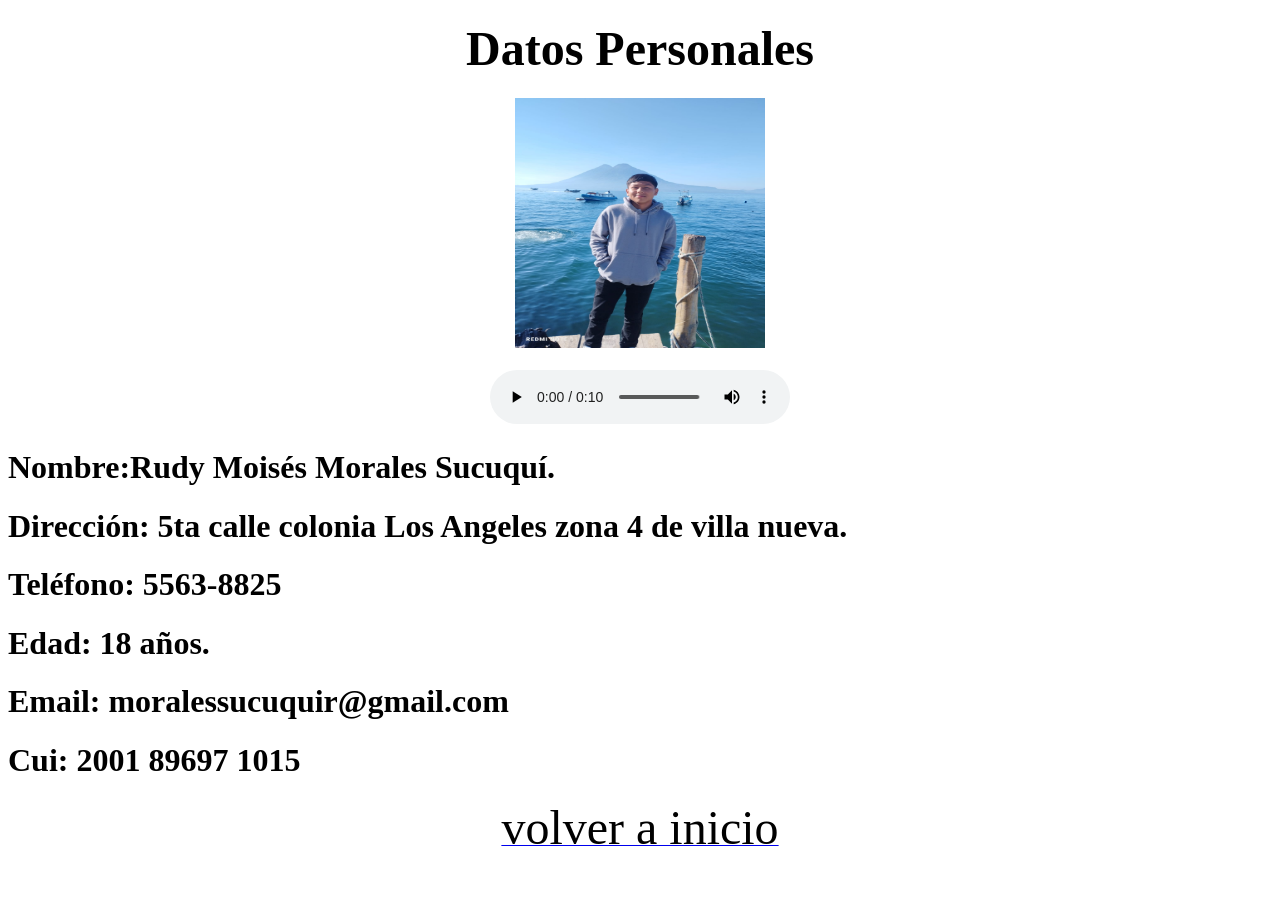
==== datospersonales.html @ 87fe77c5 "actualizacion de codigo" ====
<!DOCTYPE html>
<html lang="en">
<head>
    <meta charset="UTF-8">
    <meta name="viewport" content="width=device-width, initial-scale=1.0">
    <title>Document</title>
    <link rel="stylesheet"href="css/estilos.css">
</head>
<body>
      <center><h1><font size="20">Datos Personales</font></h1>
         <img src="imagenes/WhatsApp Image 2026-03-11 at 12.16.45 AM.jpeg" height="250" width="250"><br><br>
         <audio src="sonidos/alexzavesa-light-technology-logo-short-version-493785.mp3"  height="400" width="400" controls><br>
         </center>
         <h1>Nombre:Rudy Moisés Morales Sucuquí.</h1>
          <h1>Dirección: 5ta calle colonia Los Angeles zona 4 de villa nueva.</h1>
          <h1>Teléfono: 5563-8825</h1>
           <h1>Edad: 18 años.</h1>
            <h1>Email: moralessucuquir@gmail.com</h1>
            <h1>Cui: 2001 89697 1015</h1>
            <center>
        <a href="index.html"><font color="black" size="10">volver a inicio</font></a><br>
       </center> 
</body>
</html>
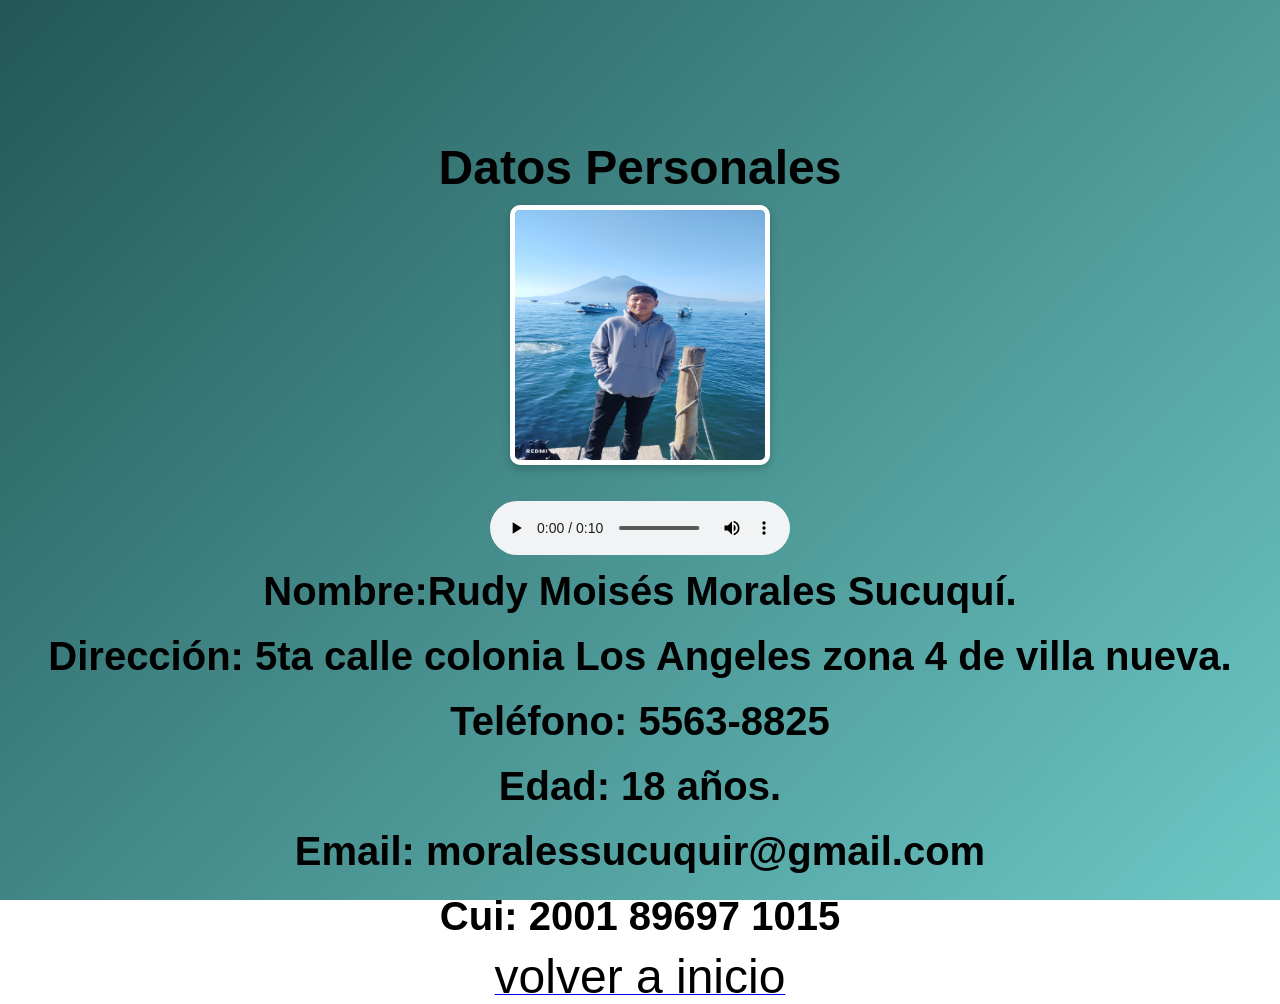
==== commit 0ce2f8e4: "realice cambios en datos personales" ====
--- a/datospersonales.html
+++ b/datospersonales.html
@@ -4,7 +4,7 @@
     <meta charset="UTF-8">
     <meta name="viewport" content="width=device-width, initial-scale=1.0">
     <title>Document</title>
-    <link rel="stylesheet"href="css/estilos.css">
+    <link rel="stylesheet"href="estilos.css">
 </head>
 <body>
       <center><h1><font size="20">Datos Personales</font></h1>
--- a/estilos.css
+++ b/estilos.css
@@ -0,0 +1,77 @@
+/* 1. CONFIGURACIÓN DEL CUERPO */
+body {
+    background: linear-gradient(135deg, #225757 0%, #6cc8c6 100%);
+    background-attachment: fixed;
+    margin: 0;
+    padding-top: 130px; 
+    font-family: 'Segoe UI', sans-serif;
+}
+
+/* 2. BARRA DE NAVEGACIÓN */
+.navbar {
+    position: fixed;
+    top: 0;
+    width: 100%;
+    z-index: 1000;
+    background-color: #399a99;
+    box-shadow: 0 4px 12px rgba(0,0,0,0.2);
+    padding: 15px 0;
+}
+
+.navbar ul {
+    list-style-type: none;
+    padding: 0;
+    margin: 0;
+    display: flex; 
+    justify-content: center;
+    gap: 40px; 
+}
+
+.navbar li a {
+    display: block;
+    text-align: center;
+    font-weight: bold;
+    padding: 25px 20px;
+    font-size: 22px;
+    transition: all 0.3s;
+    text-decoration: none !important;
+    color: black !important;
+}
+
+/* EFECTO TIPO PESTAÑA */
+.navbar li a:hover {
+    background-color: rgba(255,255,255,0.15);
+    color: black !important;
+    border-bottom: 4px solid white;
+}
+
+/* 3. TÍTULO */
+h1 {
+    text-align: center;
+    color: #000000;
+    margin-top: 0; 
+    padding-top: 10px; 
+    margin-bottom: 10px;
+    font-size: 2.5rem;
+}
+
+/* 4. FOTO */
+img {
+    display: block;
+    margin: 0 auto;
+    max-width: 250px;
+    border: 5px solid white;
+    border-radius: 10px;
+    box-shadow: 0 4px 10px rgba(0,0,0,0.2);
+    margin-top: 0; 
+}
+
+/* 5. FORZAR COLOR NEGRO EN TODOS LOS LINKS */
+.navbar a,
+.navbar a:link,
+.navbar a:visited,
+.navbar a:hover,
+.navbar a:active {
+    color: black !important;
+    text-decoration: none !important;
+}
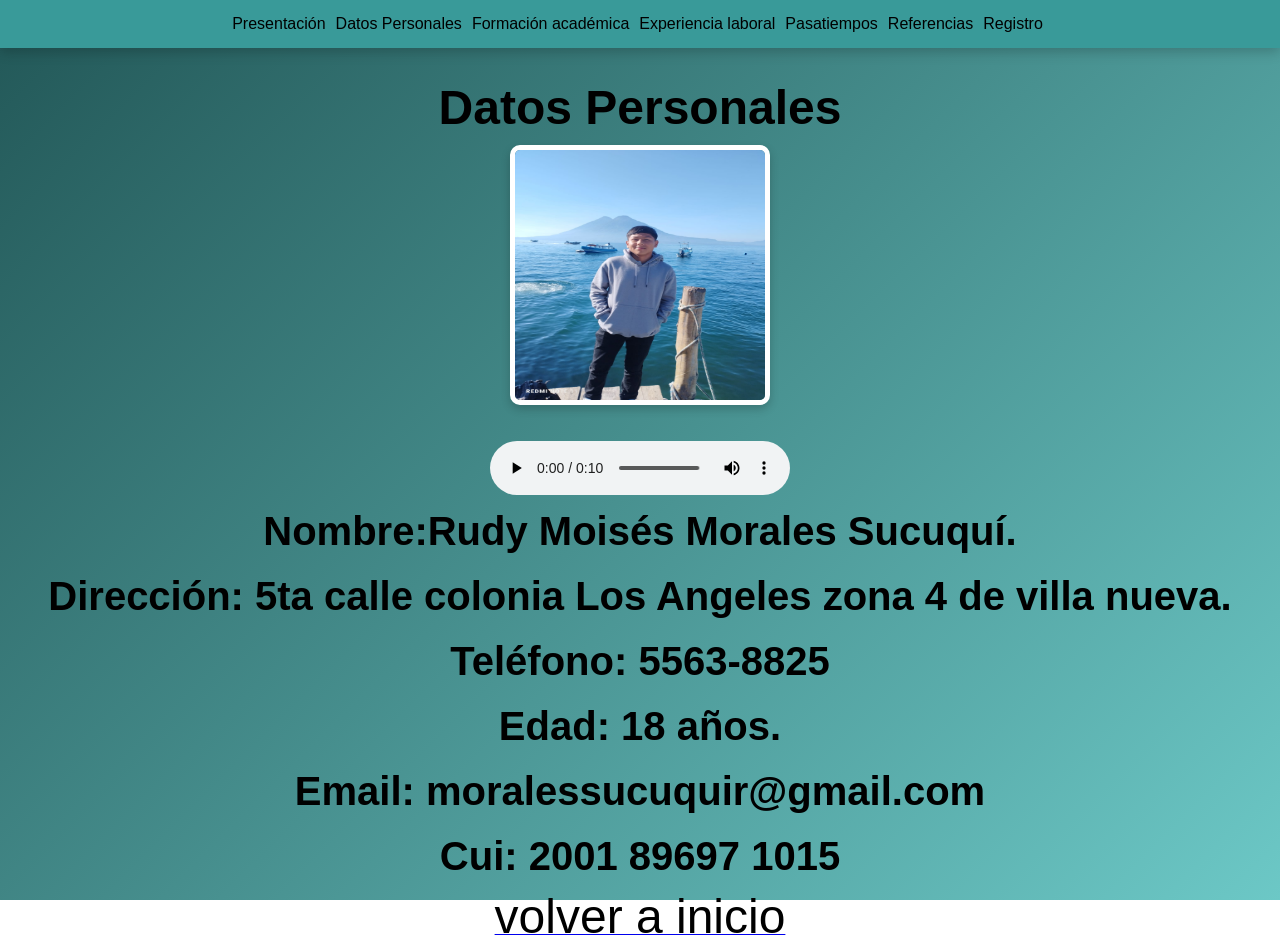
==== commit bde0b852: "cambios" ====
--- a/datospersonales.html
+++ b/datospersonales.html
@@ -7,6 +7,17 @@
     <link rel="stylesheet"href="estilos.css">
 </head>
 <body>
+    <nav class="navbar">
+        <ul>
+        <a href="presentacion.html">Presentación</a><br>
+         <a href="datospersonales.html">Datos Personales</a><br>
+          <a href="formacionacademica.html">Formación académica</a><br>
+           <a href="experiencialaboral.html">Experiencia laboral</a><br>
+            <a href="pasatiempos.html">Pasatiempos</a><br>
+             <a href="referencias.html">Referencias</a><br>
+              <a href="registro.html">Registro</a><br>
+        </ul>
+            </nav>
       <center><h1><font size="20">Datos Personales</font></h1>
          <img src="imagenes/WhatsApp Image 2026-03-11 at 12.16.45 AM.jpeg" height="250" width="250"><br><br>
          <audio src="sonidos/alexzavesa-light-technology-logo-short-version-493785.mp3"  height="400" width="400" controls><br>
--- a/estilos.css
+++ b/estilos.css
@@ -74,4 +74,109 @@
 .navbar a:active {
     color: black !important;
     text-decoration: none !important;
+}
+/* 1. CONFIGURACIÓN DEL CUERPO */
+body {
+    background: linear-gradient(135deg, #225757 0%, #6cc8c6 100%);
+    background-attachment: fixed;
+    margin: 0;
+    padding-top: 70px;
+    font-family: 'Segoe UI', sans-serif;
+}
+
+/* 2. BARRA DE NAVEGACIÓN */
+.navbar {
+    position: fixed;
+    top: 0;
+    width: 100%;
+    z-index: 1000;
+    background-color: #399a99;
+    box-shadow: 0 4px 12px rgba(0,0,0,0.2);
+    padding: 15px 0;
+}
+
+.navbar ul {
+    list-style-type: none;
+    padding: 0;
+    margin: 0;
+    display: flex;
+    justify-content: center;
+    flex-wrap: wrap;
+    gap: 5px;
+}
+
+.navbar li a {
+    display: block;
+    text-align: center;
+    font-weight: bold;
+    padding: 15px 15px;
+    font-size: 16px;
+    transition: all 0.3s;
+    text-decoration: none !important;
+    color: black !important;
+}
+
+/* EFECTO TIPO PESTAÑA */
+.navbar li a:hover {
+    background-color: rgba(255,255,255,0.15);
+    color: black !important;
+    border-bottom: 4px solid white;
+}
+
+/* 3. TÍTULO */
+h1 {
+    text-align: center;
+    color: #000000;
+    margin-top: 0;
+    padding-top: 10px;
+    margin-bottom: 10px;
+    font-size: 2.5rem;
+}
+
+/* 4. FOTO */
+img {
+    display: block;
+    margin: 0 auto;
+    max-width: 250px;
+    border: 5px solid white;
+    border-radius: 10px;
+    box-shadow: 0 4px 10px rgba(0,0,0,0.2);
+    margin-top: 0;
+}
+
+/* 5. FORZAR COLOR NEGRO EN TODOS LOS LINKS */
+.navbar a,
+.navbar a:link,
+.navbar a:visited,
+.navbar a:hover,
+.navbar a:active {
+    color: black !important;
+    text-decoration: none !important;
+}
+
+/* 6. RESPONSIVE */
+@media (max-width: 768px) {
+    .navbar ul {
+        gap: 0;
+    }
+
+    .navbar li a {
+        font-size: 13px;
+        padding: 10px 8px;
+    }
+
+    body {
+        padding-top: 100px;
+    }
+}
+
+@media (max-width: 480px) {
+    .navbar li a {
+        font-size: 11px;
+        padding: 8px 6px;
+    }
+
+    body {
+        padding-top: 110px;
+    }
 }
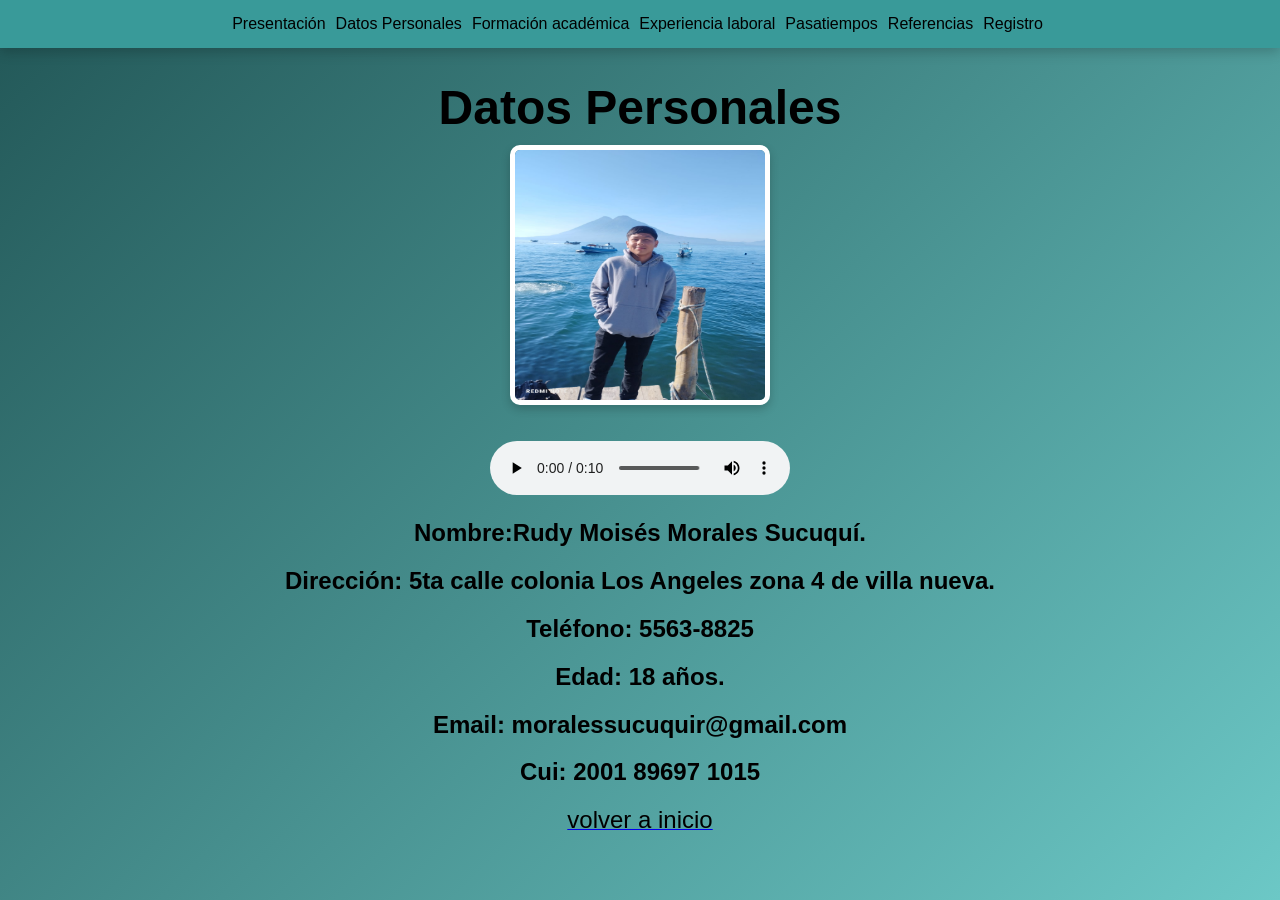
==== commit 5c999094: "cambios" ====
--- a/datospersonales.html
+++ b/datospersonales.html
@@ -22,14 +22,16 @@
          <img src="imagenes/WhatsApp Image 2026-03-11 at 12.16.45 AM.jpeg" height="250" width="250"><br><br>
          <audio src="sonidos/alexzavesa-light-technology-logo-short-version-493785.mp3"  height="400" width="400" controls><br>
          </center>
-         <h1>Nombre:Rudy Moisés Morales Sucuquí.</h1>
-          <h1>Dirección: 5ta calle colonia Los Angeles zona 4 de villa nueva.</h1>
-          <h1>Teléfono: 5563-8825</h1>
-           <h1>Edad: 18 años.</h1>
-            <h1>Email: moralessucuquir@gmail.com</h1>
-            <h1>Cui: 2001 89697 1015</h1>
+         <center>
+            <h2>Nombre:Rudy Moisés Morales Sucuquí.</h2>
+          <h2>Dirección: 5ta calle colonia Los Angeles zona 4 de villa nueva.</h2>
+          <h2>Teléfono: 5563-8825</h2>
+           <h2>Edad: 18 años.</h2>
+            <h2>Email: moralessucuquir@gmail.com</h2>
+            <h2>Cui: 2001 89697 1015</h2>
+         </center>
             <center>
-        <a href="index.html"><font color="black" size="10">volver a inicio</font></a><br>
+        <a href="index.html"><font color="black" size="5">volver a inicio</font></a><br>
        </center> 
 </body>
 </html>
--- a/estilos.css
+++ b/estilos.css
@@ -101,7 +101,6 @@
     margin: 0;
     display: flex;
     justify-content: center;
-    flex-wrap: wrap;
     gap: 5px;
 }
 
@@ -157,12 +156,12 @@
 /* 6. RESPONSIVE */
 @media (max-width: 768px) {
     .navbar ul {
-        gap: 0;
+        gap: 2px;
     }
 
     .navbar li a {
         font-size: 13px;
-        padding: 10px 8px;
+        padding: 10px 12px;
     }
 
     body {
@@ -173,10 +172,11 @@
 @media (max-width: 480px) {
     .navbar li a {
         font-size: 11px;
-        padding: 8px 6px;
+        padding: 8px 10px;
     }
 
     body {
         padding-top: 110px;
     }
-}+}
+```
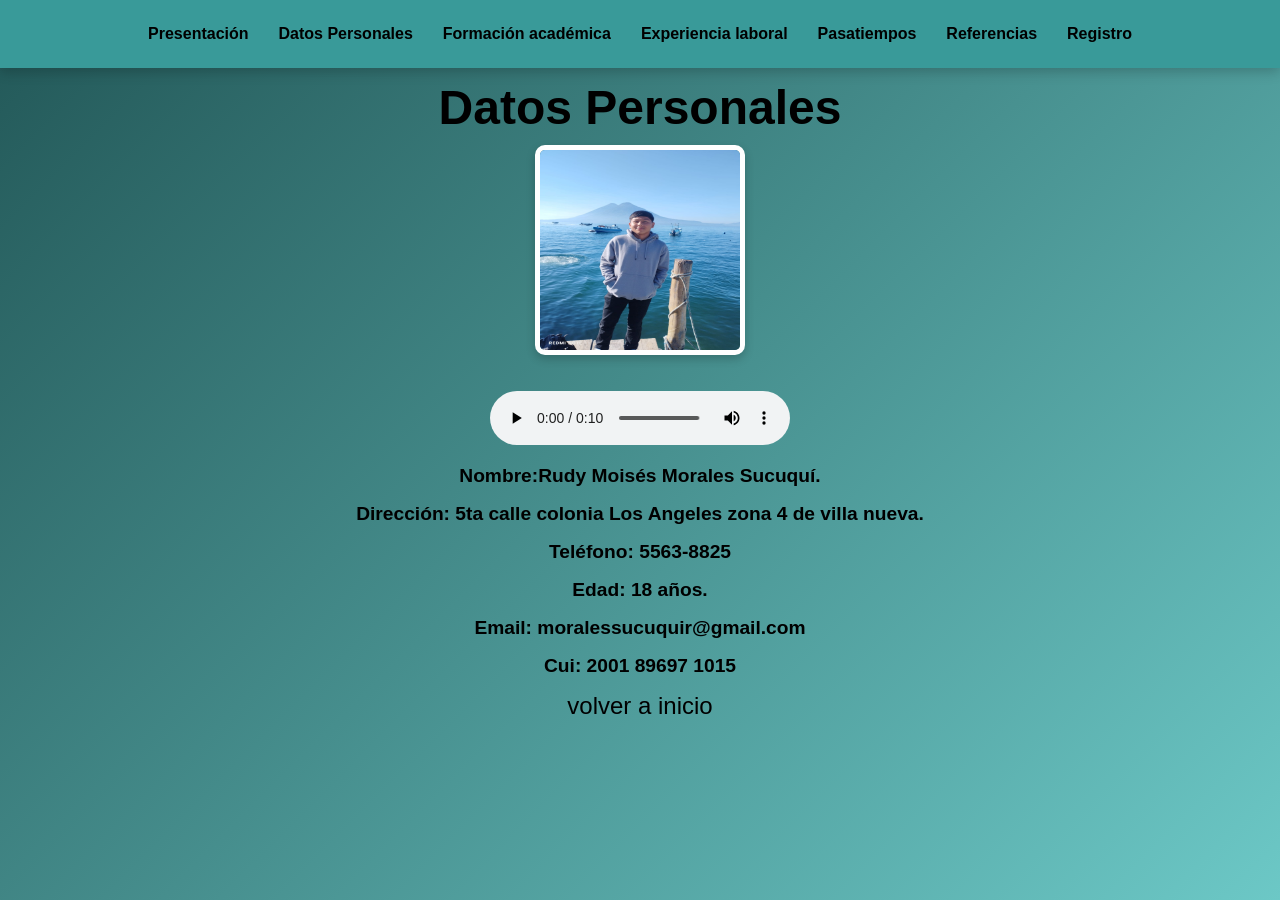
==== commit 175935a0: "cambie" ====
--- a/datospersonales.html
+++ b/datospersonales.html
@@ -19,7 +19,7 @@
         </ul>
             </nav>
       <center><h1><font size="20">Datos Personales</font></h1>
-         <img src="imagenes/WhatsApp Image 2026-03-11 at 12.16.45 AM.jpeg" height="250" width="250"><br><br>
+         <img src="imagenes/WhatsApp Image 2026-03-11 at 12.16.45 AM.jpeg" height="200" width="200"><br><br>
          <audio src="sonidos/alexzavesa-light-technology-logo-short-version-493785.mp3"  height="400" width="400" controls><br>
          </center>
          <center>
--- a/estilos.css
+++ b/estilos.css
@@ -92,7 +92,7 @@
     z-index: 1000;
     background-color: #399a99;
     box-shadow: 0 4px 12px rgba(0,0,0,0.2);
-    padding: 15px 0;
+    padding: 10px 0;
 }
 
 .navbar ul {
@@ -101,25 +101,27 @@
     margin: 0;
     display: flex;
     justify-content: center;
-    gap: 5px;
+    flex-wrap: nowrap;
+    gap: 0;
 }
 
-.navbar li a {
-    display: block;
+.navbar a {
+    display: inline-block;
     text-align: center;
     font-weight: bold;
-    padding: 15px 15px;
-    font-size: 16px;
+    padding: 8px 4px;
+    font-size: 10px;
     transition: all 0.3s;
     text-decoration: none !important;
     color: black !important;
+    white-space: nowrap;
 }
 
 /* EFECTO TIPO PESTAÑA */
-.navbar li a:hover {
+.navbar a:hover {
     background-color: rgba(255,255,255,0.15);
     color: black !important;
-    border-bottom: 4px solid white;
+    border-bottom: 3px solid white;
 }
 
 /* 3. TÍTULO */
@@ -129,10 +131,22 @@
     margin-top: 0;
     padding-top: 10px;
     margin-bottom: 10px;
-    font-size: 2.5rem;
+    font-size: 1.8rem;
 }
 
-/* 4. FOTO */
+h2 {
+    font-size: 1.2rem;
+    text-align: center;
+}
+
+/* 4. PÁRRAFOS */
+p {
+    font-size: 16px;
+    line-height: 1.6;
+    padding: 0 15px;
+}
+
+/* 5. FOTO */
 img {
     display: block;
     margin: 0 auto;
@@ -143,7 +157,12 @@
     margin-top: 0;
 }
 
-/* 5. FORZAR COLOR NEGRO EN TODOS LOS LINKS */
+/* 6. LINKS */
+a {
+    color: black;
+    text-decoration: none;
+}
+
 .navbar a,
 .navbar a:link,
 .navbar a:visited,
@@ -153,30 +172,26 @@
     text-decoration: none !important;
 }
 
-/* 6. RESPONSIVE */
-@media (max-width: 768px) {
-    .navbar ul {
-        gap: 2px;
-    }
-
-    .navbar li a {
-        font-size: 13px;
-        padding: 10px 12px;
+/* 7. TAMAÑO FUENTE EN PC */
+@media (min-width: 769px) {
+    .navbar a {
+        font-size: 16px;
+        padding: 15px 15px;
     }
 
     body {
-        padding-top: 100px;
+        padding-top: 70px;
     }
 }
 
-@media (max-width: 480px) {
-    .navbar li a {
-        font-size: 11px;
-        padding: 8px 10px;
+/* 8. RESPONSIVE MÓVIL */
+@media (max-width: 768px) {
+    .navbar a {
+        font-size: 10px;
+        padding: 8px 4px;
     }
 
     body {
-        padding-top: 110px;
+        padding-top: 50px;
     }
-}
-```+}
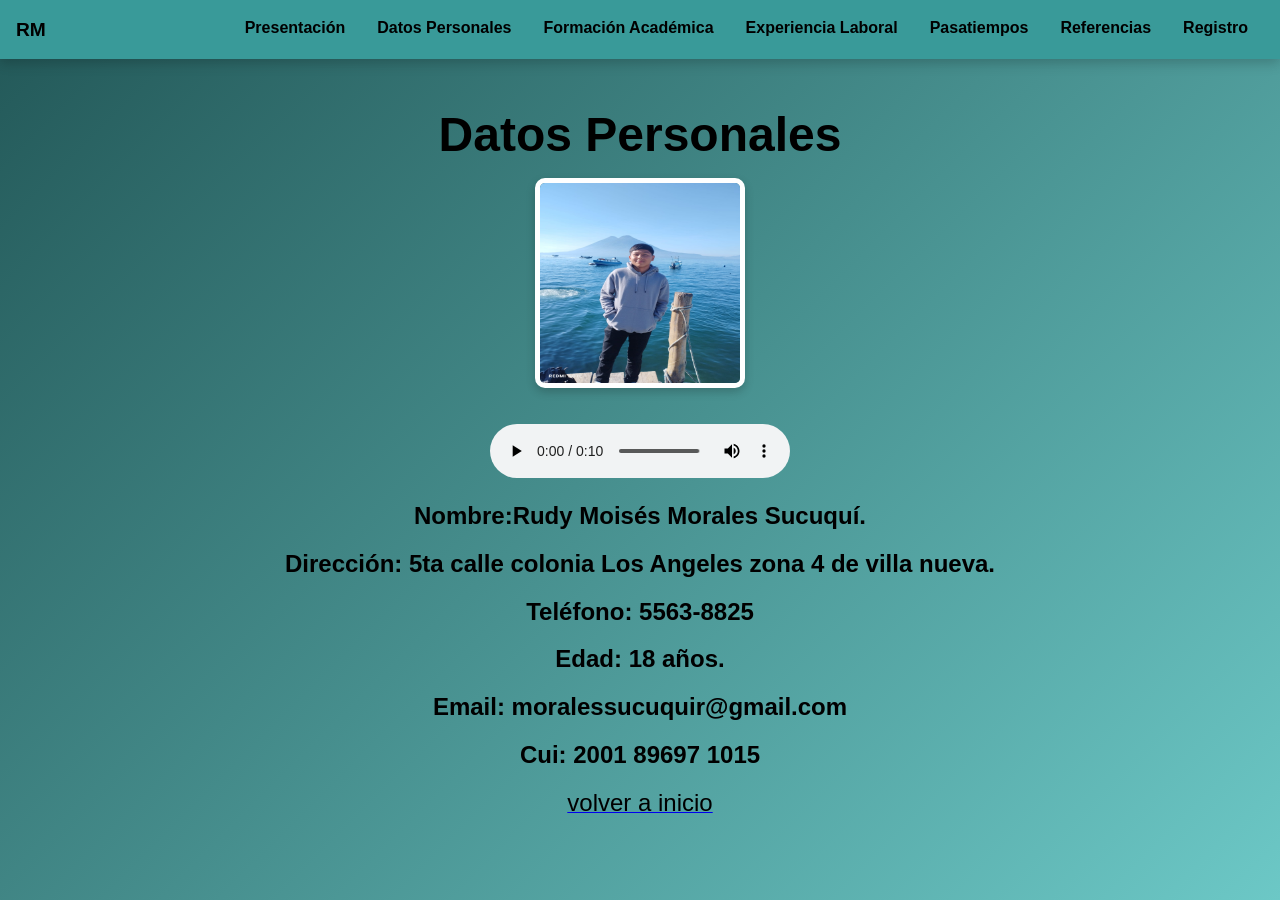
==== commit bbd21c1a: "cambios" ====
--- a/datospersonales.html
+++ b/datospersonales.html
@@ -1,23 +1,41 @@
 <!DOCTYPE html>
-<html lang="en">
+<html lang="es">
 <head>
-    <meta charset="UTF-8">
-    <meta name="viewport" content="width=device-width, initial-scale=1.0">
-    <title>Document</title>
-    <link rel="stylesheet"href="estilos.css">
+  <link rel="stylesheet" href="estilos.css">
+  <meta charset="UTF-8">
+  <meta name="viewport" content="width=device-width, initial-scale=1.0">
+  <title>Mi CV - Rudy Morales</title>
 </head>
 <body>
-    <nav class="navbar">
-        <ul>
-        <a href="presentacion.html">Presentación</a><br>
-         <a href="datospersonales.html">Datos Personales</a><br>
-          <a href="formacionacademica.html">Formación académica</a><br>
-           <a href="experiencialaboral.html">Experiencia laboral</a><br>
-            <a href="pasatiempos.html">Pasatiempos</a><br>
-             <a href="referencias.html">Referencias</a><br>
-              <a href="registro.html">Registro</a><br>
-        </ul>
-            </nav>
+
+  <!-- Checkbox motor del menú hamburguesa -->
+  <input type="checkbox" id="menu-toggle">
+
+  <!-- Panel lateral solo para celular -->
+  <ul class="menu-panel">
+    <li><a href="presentacion.html">Presentación</a></li>
+    <li><a href="datospersonales.html">Datos Personales</a></li>
+    <li><a href="formacionacademica.html">Formación Académica</a></li>
+    <li><a href="experiencialaboral.html">Experiencia Laboral</a></li>
+    <li><a href="pasatiempos.html">Pasatiempos</a></li>
+    <li><a href="referencias.html">Referencias</a></li>
+    <li><a href="registro.html">Registro</a></li>
+  </ul>
+
+  <!-- NAVBAR -->
+  <nav class="navbar">
+    <span class="marca">RM</span>
+    <label class="menu-btn" for="menu-toggle">☰</label>
+    <ul class="menu-escritorio">
+      <li><a href="presentacion.html">Presentación</a></li>
+      <li><a href="datospersonales.html">Datos Personales</a></li>
+      <li><a href="formacionacademica.html">Formación Académica</a></li>
+      <li><a href="experiencialaboral.html">Experiencia Laboral</a></li>
+      <li><a href="pasatiempos.html">Pasatiempos</a></li>
+      <li><a href="referencias.html">Referencias</a></li>
+      <li><a href="registro.html">Registro</a></li>
+    </ul>
+  </nav>
       <center><h1><font size="20">Datos Personales</font></h1>
          <img src="imagenes/WhatsApp Image 2026-03-11 at 12.16.45 AM.jpeg" height="200" width="200"><br><br>
          <audio src="sonidos/alexzavesa-light-technology-logo-short-version-493785.mp3"  height="400" width="400" controls><br>
--- a/estilos.css
+++ b/estilos.css
@@ -1,197 +1,146 @@
-/* 1. CONFIGURACIÓN DEL CUERPO */
-body {
-    background: linear-gradient(135deg, #225757 0%, #6cc8c6 100%);
-    background-attachment: fixed;
-    margin: 0;
-    padding-top: 130px; 
-    font-family: 'Segoe UI', sans-serif;
+/* Motor del menú hamburguesa - siempre oculto */
+#menu-toggle {
+  display: none;
 }
 
-/* 2. BARRA DE NAVEGACIÓN */
-.navbar {
-    position: fixed;
-    top: 0;
-    width: 100%;
-    z-index: 1000;
-    background-color: #399a99;
-    box-shadow: 0 4px 12px rgba(0,0,0,0.2);
-    padding: 15px 0;
+/* Botón hamburguesa - oculto en escritorio */
+.menu-btn {
+  display: none;
+  cursor: pointer;
+  font-size: 1.8rem;
+  color: black;
+  padding: 0.5rem 1rem;
+  user-select: none;
 }
 
-.navbar ul {
-    list-style-type: none;
-    padding: 0;
-    margin: 0;
-    display: flex; 
-    justify-content: center;
-    gap: 40px; 
+/* Panel lateral - oculto por defecto */
+.menu-panel {
+  display: none;
+  list-style: none;
+  flex-direction: column;
+  width: 260px;
+  background-color: #399a99;
+  position: fixed;
+  top: 0;
+  left: 0;
+  height: 100vh;
+  z-index: 999;
+  padding-top: 3rem;
+  box-shadow: 4px 0 15px rgba(0,0,0,0.3);
+  margin: 0;
+  padding-left: 0;
 }
 
-.navbar li a {
-    display: block;
-    text-align: center;
-    font-weight: bold;
-    padding: 25px 20px;
-    font-size: 22px;
-    transition: all 0.3s;
-    text-decoration: none !important;
-    color: black !important;
+/* Mostrar panel cuando checkbox está marcado */
+#menu-toggle:checked ~ .menu-panel {
+  display: flex;
 }
 
-/* EFECTO TIPO PESTAÑA */
-.navbar li a:hover {
-    background-color: rgba(255,255,255,0.15);
-    color: black !important;
-    border-bottom: 4px solid white;
+/* Links del panel lateral */
+.menu-panel li a {
+  display: block;
+  color: black;
+  text-decoration: none;
+  padding: 1rem 1.5rem;
+  border-bottom: 1px solid rgba(0,0,0,0.1);
+  font-size: 1rem;
+  font-weight: bold;
+  transition: background-color 0.2s;
 }
 
-/* 3. TÍTULO */
-h1 {
-    text-align: center;
-    color: #000000;
-    margin-top: 0; 
-    padding-top: 10px; 
-    margin-bottom: 10px;
-    font-size: 2.5rem;
+.menu-panel li a:hover {
+  background-color: rgba(255,255,255,0.2);
 }
 
-/* 4. FOTO */
-img {
-    display: block;
-    margin: 0 auto;
-    max-width: 250px;
-    border: 5px solid white;
-    border-radius: 10px;
-    box-shadow: 0 4px 10px rgba(0,0,0,0.2);
-    margin-top: 0; 
+/* BODY */
+body {
+  background: linear-gradient(135deg, #225757 0%, #6cc8c6 100%);
+  background-attachment: fixed;
+  margin: 0;
+  padding-top: 80px;
+  font-family: 'Segoe UI', sans-serif;
 }
 
-/* 5. FORZAR COLOR NEGRO EN TODOS LOS LINKS */
-.navbar a,
-.navbar a:link,
-.navbar a:visited,
-.navbar a:hover,
-.navbar a:active {
-    color: black !important;
-    text-decoration: none !important;
-}
-/* 1. CONFIGURACIÓN DEL CUERPO */
-body {
-    background: linear-gradient(135deg, #225757 0%, #6cc8c6 100%);
-    background-attachment: fixed;
-    margin: 0;
-    padding-top: 70px;
-    font-family: 'Segoe UI', sans-serif;
+/* NAVBAR */
+.navbar {
+  position: fixed;
+  top: 0;
+  width: 100%;
+  z-index: 1000;
+  background-color: #399a99;
+  box-shadow: 0 4px 12px rgba(0,0,0,0.2);
+  padding: 0 1rem;
+  display: flex;
+  align-items: center;
+  justify-content: space-between;
+  box-sizing: border-box;
 }
 
-/* 2. BARRA DE NAVEGACIÓN */
-.navbar {
-    position: fixed;
-    top: 0;
-    width: 100%;
-    z-index: 1000;
-    background-color: #399a99;
-    box-shadow: 0 4px 12px rgba(0,0,0,0.2);
-    padding: 10px 0;
+.marca {
+  font-weight: 700;
+  font-size: 1.2rem;
+  color: black;
+  padding: 1rem 0;
 }
 
-.navbar ul {
-    list-style-type: none;
-    padding: 0;
-    margin: 0;
-    display: flex;
-    justify-content: center;
-    flex-wrap: nowrap;
-    gap: 0;
+/* Menú escritorio */
+.menu-escritorio {
+  list-style: none;
+  display: flex;
+  flex-wrap: wrap;
+  gap: 0;
+  margin: 0;
+  padding: 0;
 }
 
-.navbar a {
-    display: inline-block;
-    text-align: center;
-    font-weight: bold;
-    padding: 8px 4px;
-    font-size: 10px;
-    transition: all 0.3s;
-    text-decoration: none !important;
-    color: black !important;
-    white-space: nowrap;
+.menu-escritorio li a {
+  display: block;
+  font-weight: bold;
+  padding: 1.2rem 1rem;
+  font-size: 1rem;
+  text-decoration: none;
+  color: black;
+  transition: all 0.3s;
+  border-bottom: 3px solid transparent;
 }
 
-/* EFECTO TIPO PESTAÑA */
-.navbar a:hover {
-    background-color: rgba(255,255,255,0.15);
-    color: black !important;
-    border-bottom: 3px solid white;
+.menu-escritorio li a:hover {
+  background-color: rgba(255,255,255,0.15);
+  border-bottom: 3px solid white;
 }
 
-/* 3. TÍTULO */
+/* TÍTULO */
 h1 {
-    text-align: center;
-    color: #000000;
-    margin-top: 0;
-    padding-top: 10px;
-    margin-bottom: 10px;
-    font-size: 1.8rem;
+  text-align: center;
+  color: black;
+  font-size: 2.5rem;
+  margin-bottom: 1rem;
 }
 
-h2 {
-    font-size: 1.2rem;
-    text-align: center;
+/* FOTO */
+img {
+  display: block;
+  margin: 0 auto;
+  border: 5px solid white;
+  border-radius: 10px;
+  box-shadow: 0 4px 10px rgba(0,0,0,0.2);
 }
 
-/* 4. PÁRRAFOS */
-p {
-    font-size: 16px;
-    line-height: 1.6;
-    padding: 0 15px;
-}
+/* RESPONSIVE CELULAR */
+@media (max-width: 768px) {
 
-/* 5. FOTO */
-img {
+  /* Mostrar hamburguesa */
+  .menu-btn {
     display: block;
-    margin: 0 auto;
-    max-width: 250px;
-    border: 5px solid white;
-    border-radius: 10px;
-    box-shadow: 0 4px 10px rgba(0,0,0,0.2);
-    margin-top: 0;
-}
+  }
 
-/* 6. LINKS */
-a {
-    color: black;
-    text-decoration: none;
-}
+  /* Ocultar menú escritorio */
+  .menu-escritorio {
+    display: none;
+  }
 
-.navbar a,
-.navbar a:link,
-.navbar a:visited,
-.navbar a:hover,
-.navbar a:active {
-    color: black !important;
-    text-decoration: none !important;
-}
+  body {
+    padding-top: 60px;
+  }
 
-/* 7. TAMAÑO FUENTE EN PC */
-@media (min-width: 769px) {
-    .navbar a {
-        font-size: 16px;
-        padding: 15px 15px;
-    }
-
-    body {
-        padding-top: 70px;
-    }
-}
-
-/* 8. RESPONSIVE MÓVIL */
-@media (max-width: 768px) {
-    .navbar a {
-        font-size: 10px;
-        padding: 8px 4px;
-    }
-
-    body {
-        padding-top: 50px;
-    }
 }
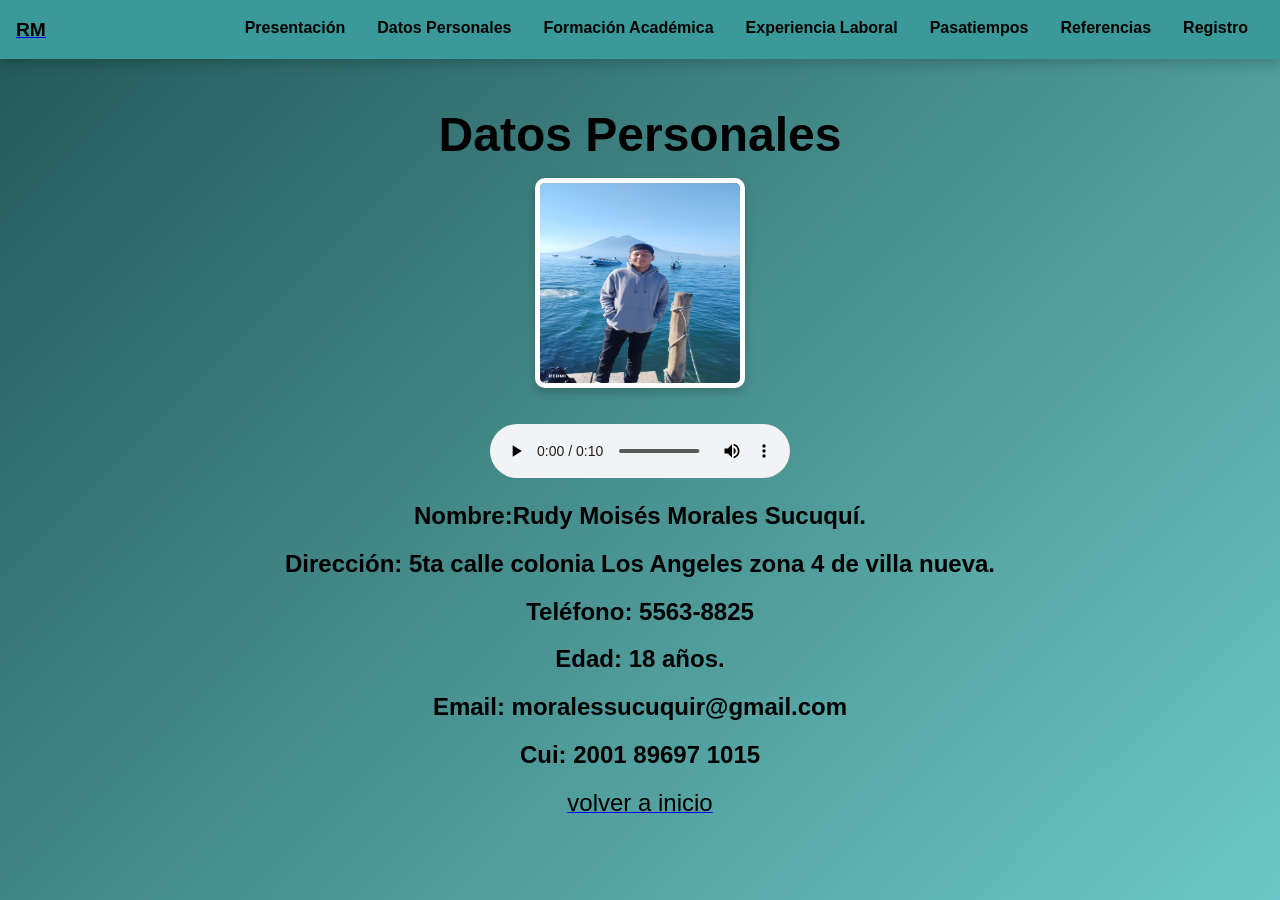
==== commit c8e4e499: "hola" ====
--- a/datospersonales.html
+++ b/datospersonales.html
@@ -24,7 +24,7 @@
 
   <!-- NAVBAR -->
   <nav class="navbar">
-    <span class="marca">RM</span>
+  <a href="index.html"><span class="marca">RM</span></a>
     <label class="menu-btn" for="menu-toggle">☰</label>
     <ul class="menu-escritorio">
       <li><a href="presentacion.html">Presentación</a></li>
